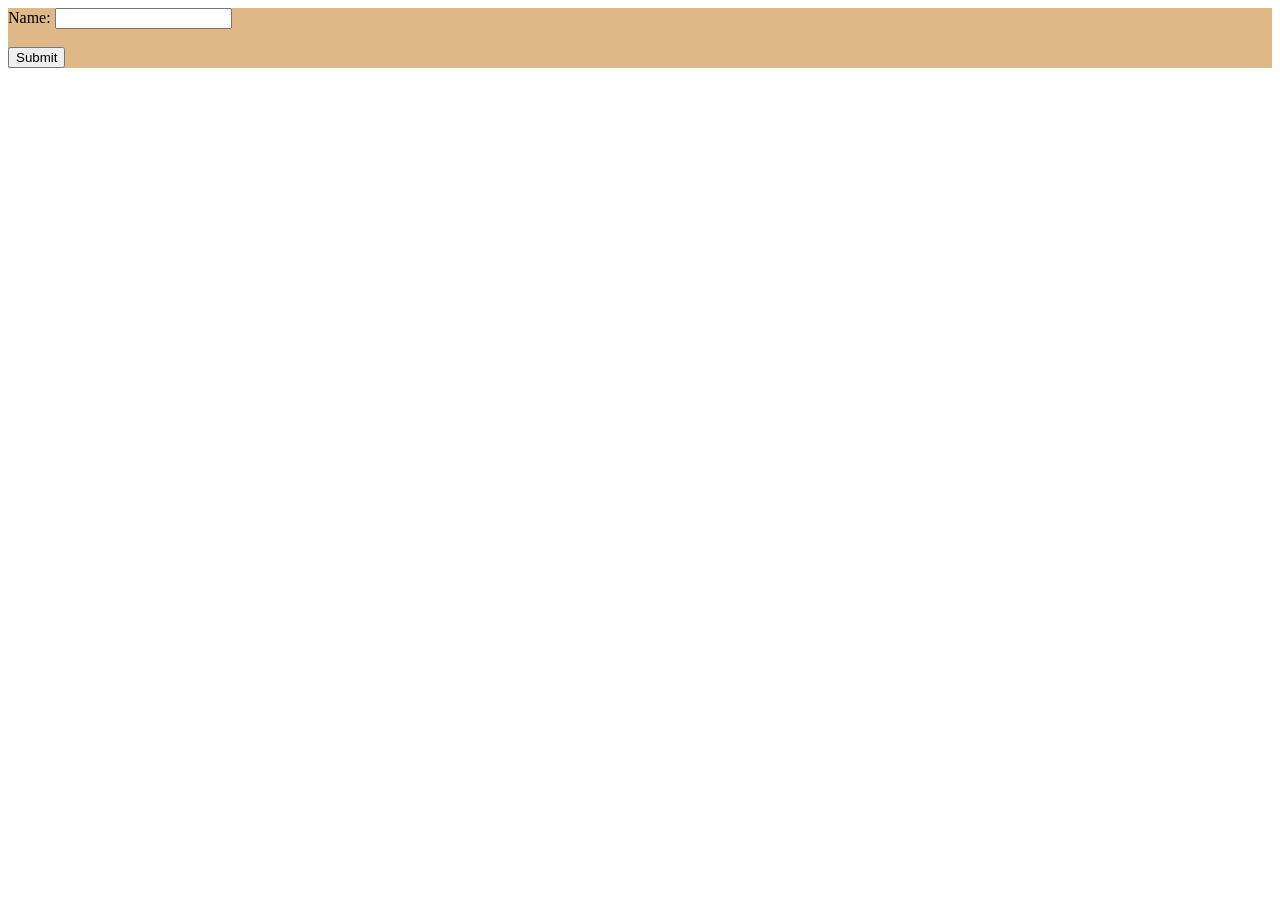
==== index1.html @ 9d90a41b "added new project" ====
<!DOCTYPE html>
<html lang="en">
<head>
    <meta charset="UTF-8">
    <meta name="viewport" content="width=device-width, initial-scale=1.0">
    <title>Document</title>
    <link rel="stylesheet" href="style.css">
</head>
<body>
    <form>
        <label for="name">Name:</label>
        <input type="text" id="name" name="name"><br><br>
        <input type="submit" value="Submit">
    </form>
</body>
</html>
---- style.css ----
form{
    background-color: burlywood;
}
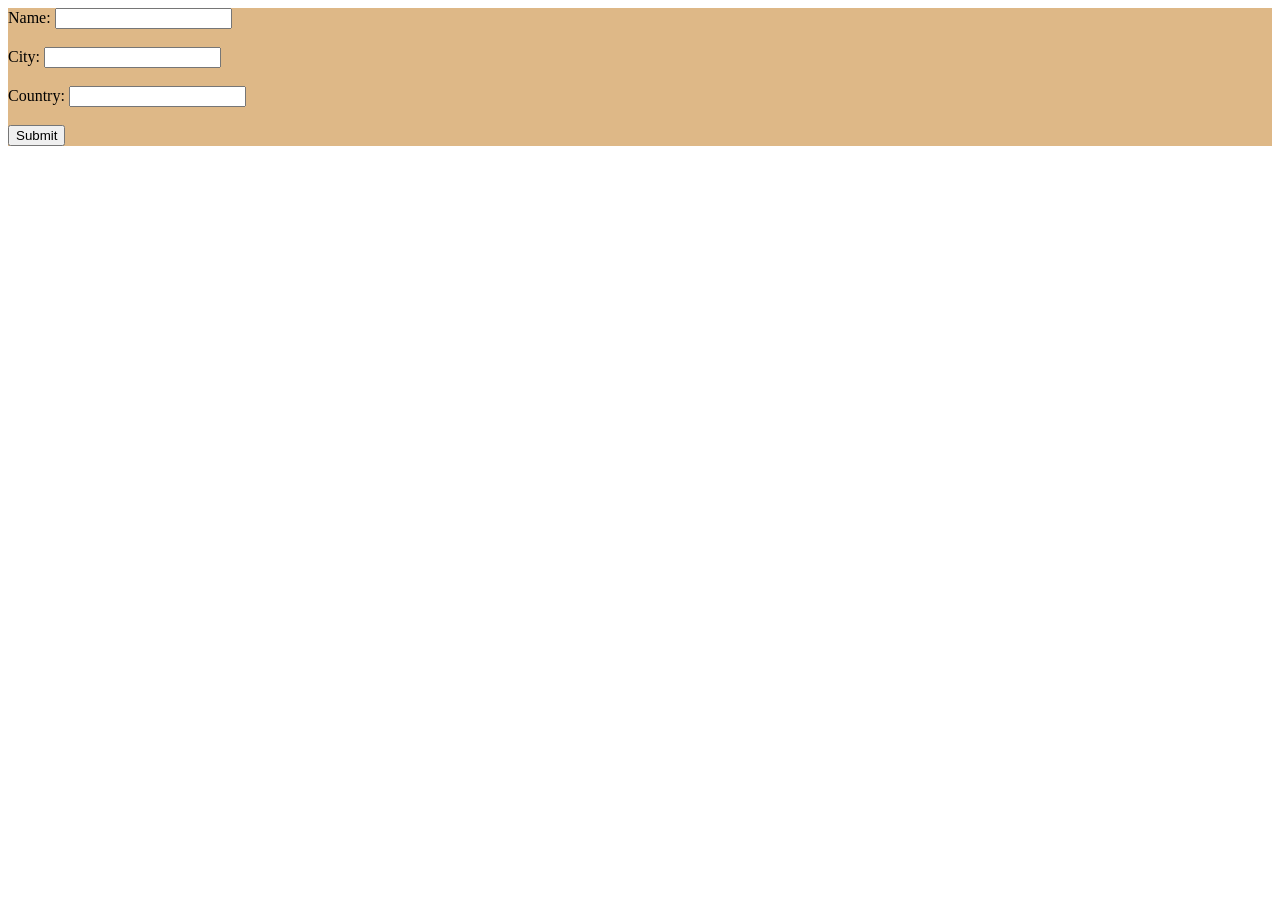
==== commit 5a51c5ea: "new changes" ====
--- a/index1.html
+++ b/index1.html
@@ -10,6 +10,10 @@
     <form>
         <label for="name">Name:</label>
         <input type="text" id="name" name="name"><br><br>
+        <label for="city">City:</label>
+        <input type="text" id="city" name="city"><br><br>
+        <label for="country">Country:</label>
+        <input type="text" id="country" name="country"><br><br>
         <input type="submit" value="Submit">
     </form>
 </body>
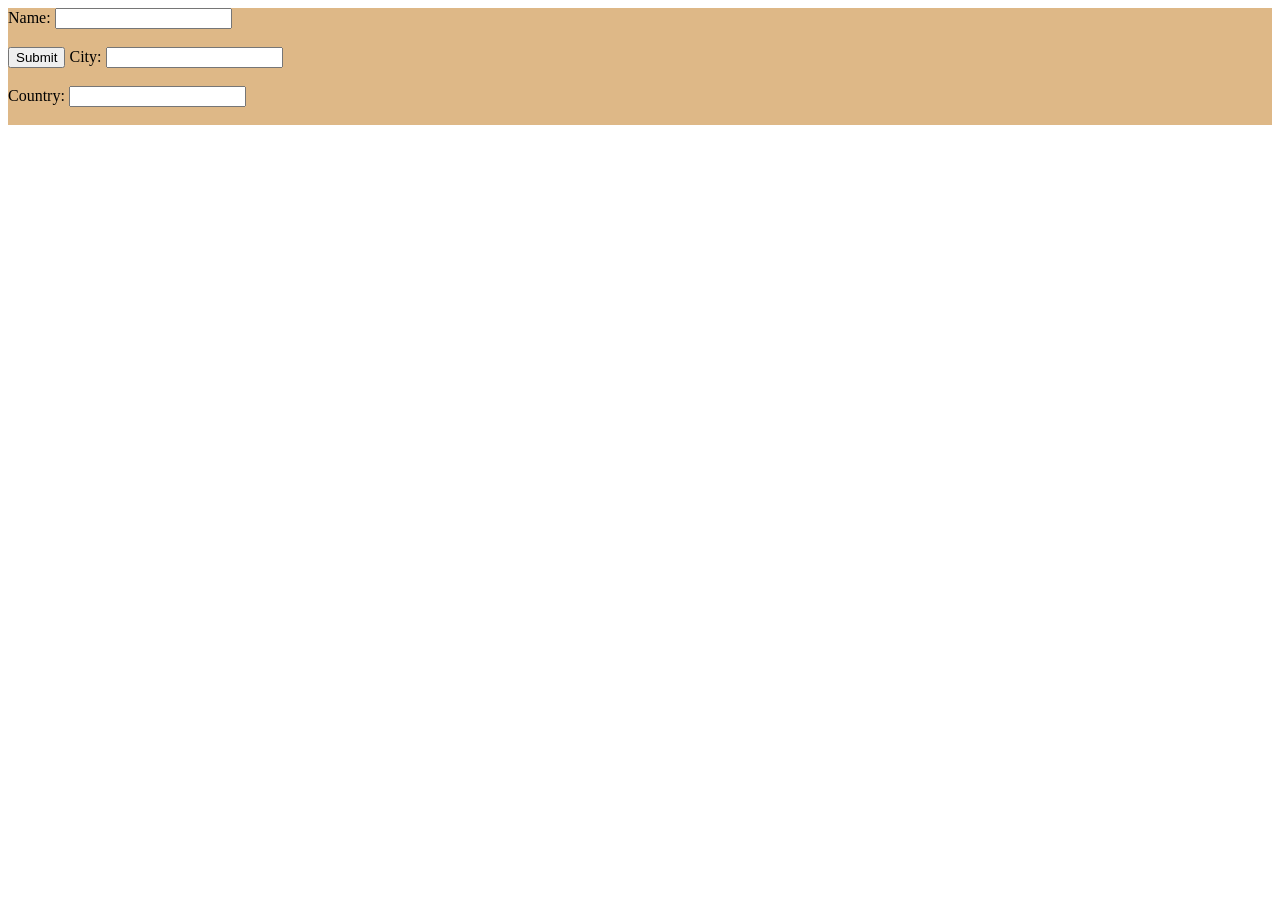
==== commit 9e7244b8: "changes done" ====
--- a/index1.html
+++ b/index1.html
@@ -10,11 +10,11 @@
     <form>
         <label for="name">Name:</label>
         <input type="text" id="name" name="name"><br><br>
+        <input type="submit" value="Submit">
         <label for="city">City:</label>
         <input type="text" id="city" name="city"><br><br>
         <label for="country">Country:</label>
         <input type="text" id="country" name="country"><br><br>
-        <input type="submit" value="Submit">
     </form>
 </body>
 </html>
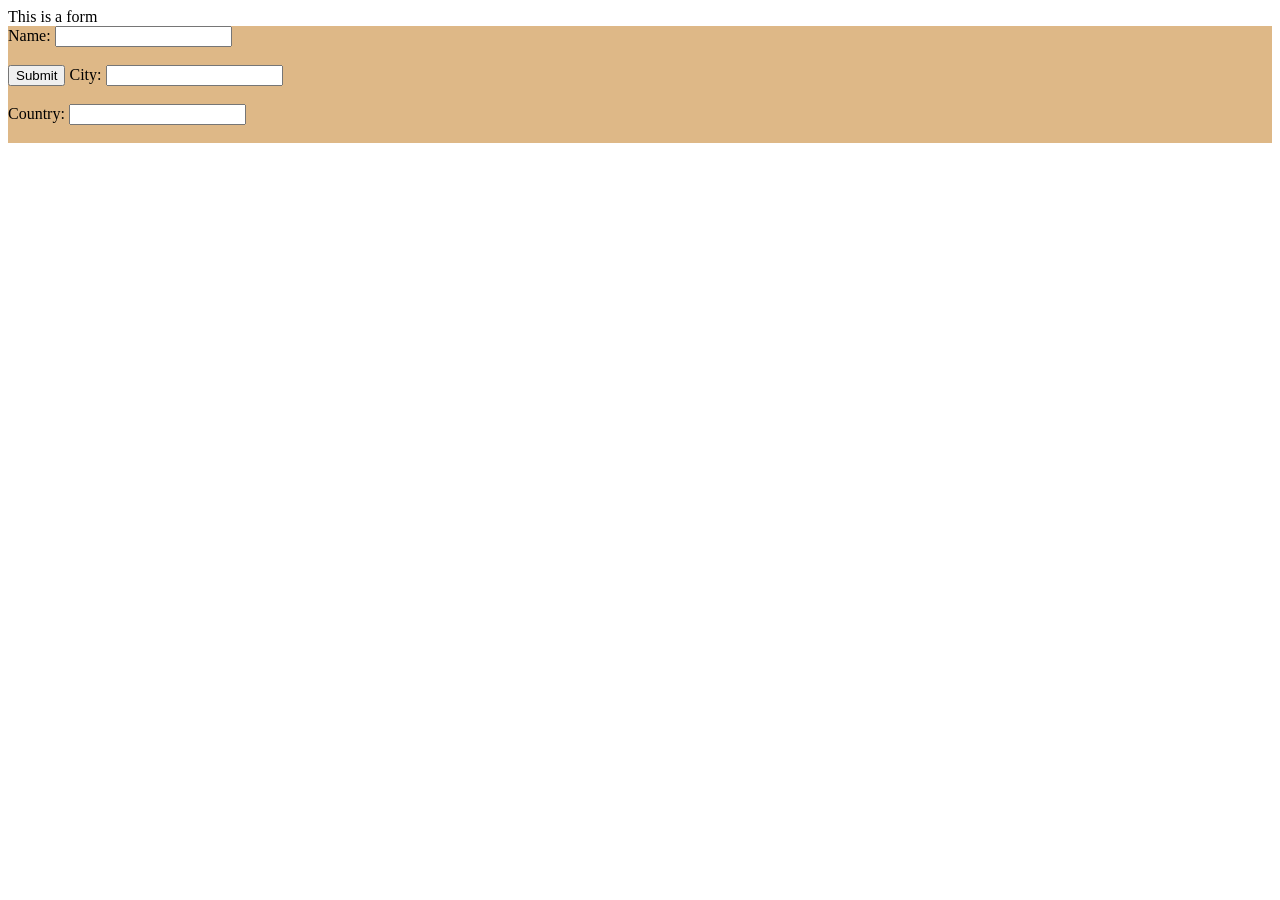
==== commit 5bfd612f: "added new text" ====
--- a/index1.html
+++ b/index1.html
@@ -7,6 +7,7 @@
     <link rel="stylesheet" href="style.css">
 </head>
 <body>
+    This is a form
     <form>
         <label for="name">Name:</label>
         <input type="text" id="name" name="name"><br><br>
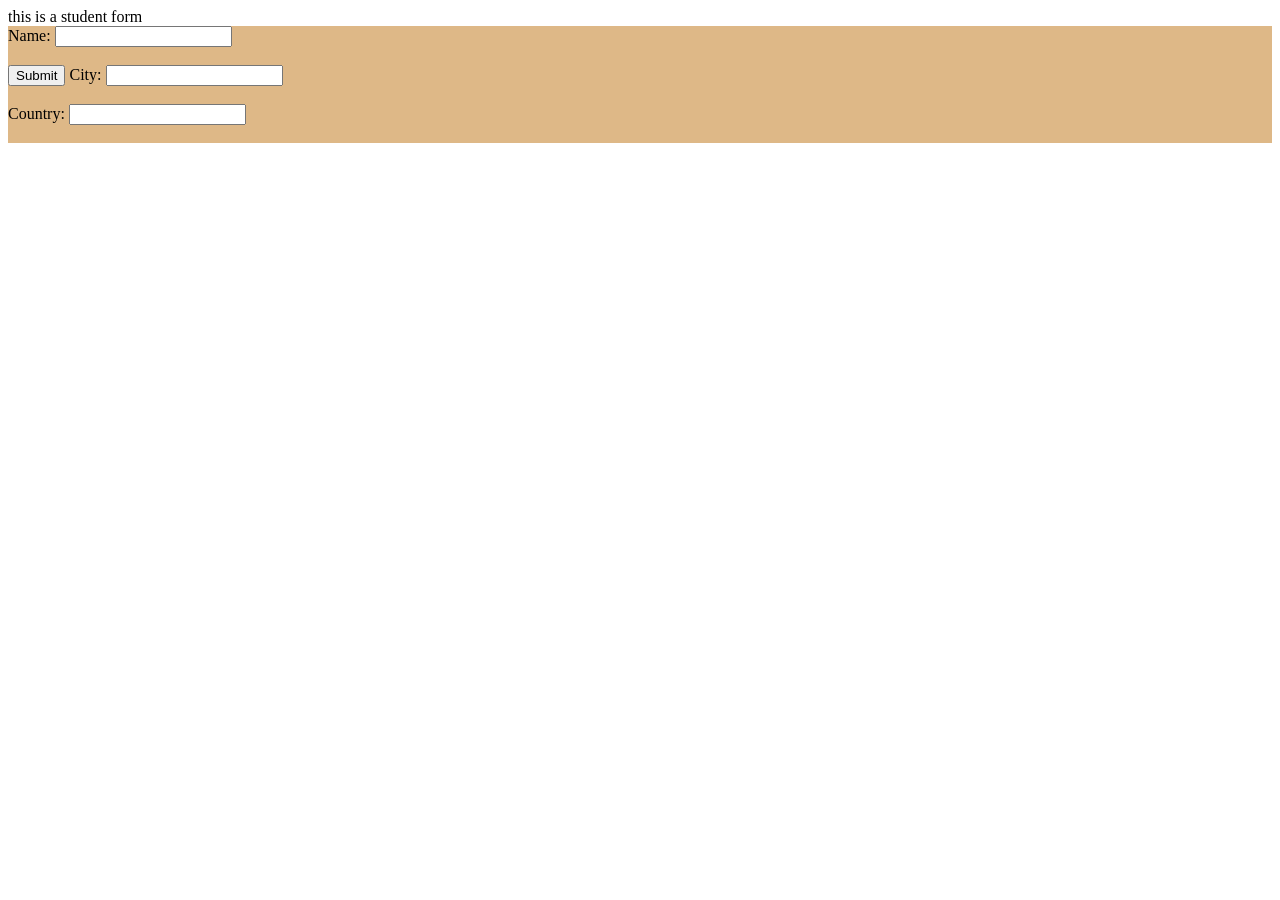
==== commit 227ec03a: "added text" ====
--- a/index1.html
+++ b/index1.html
@@ -7,7 +7,7 @@
     <link rel="stylesheet" href="style.css">
 </head>
 <body>
-    This is a form
+    this is a student form
     <form>
         <label for="name">Name:</label>
         <input type="text" id="name" name="name"><br><br>
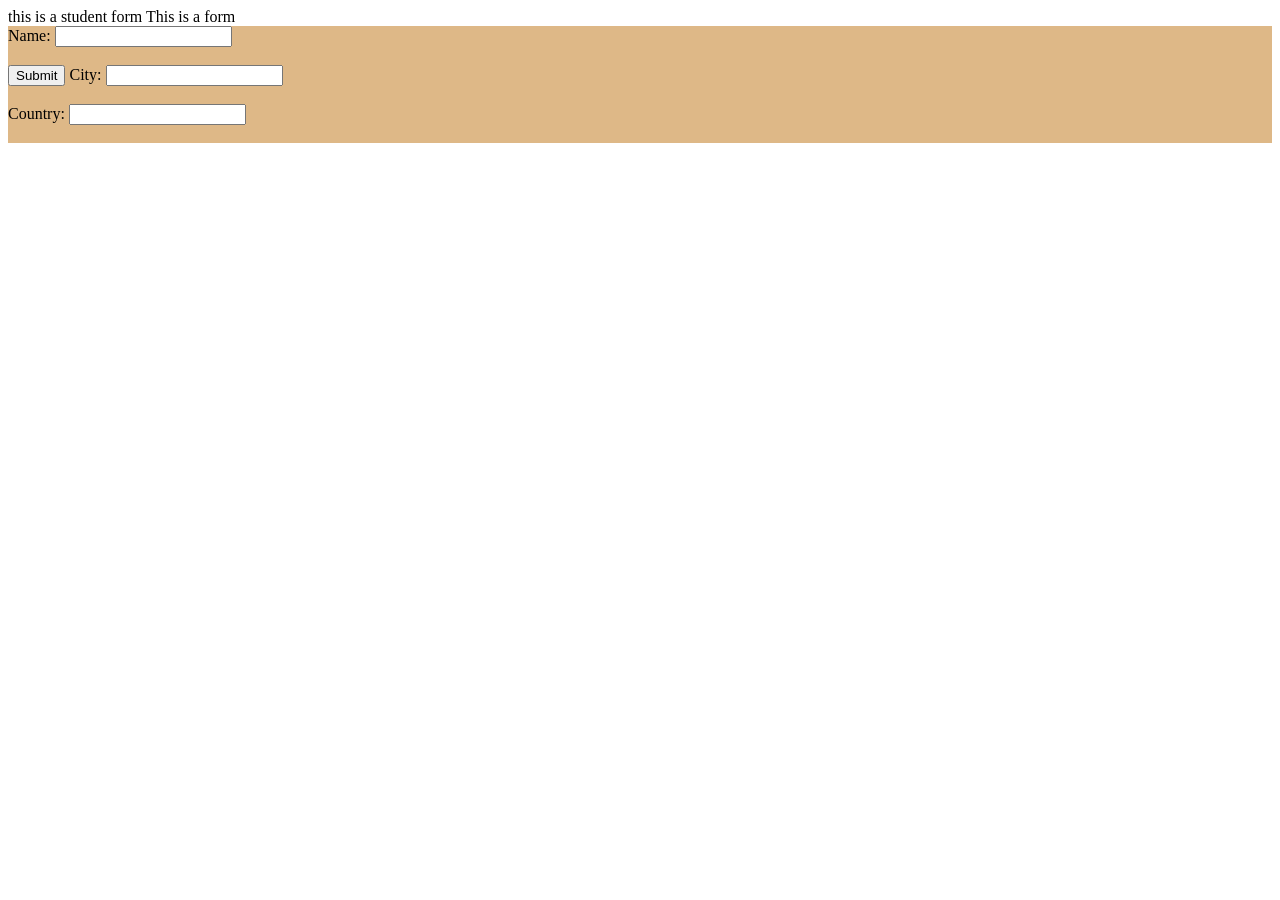
==== commit a81ea33e: "added new line" ====
--- a/index1.html
+++ b/index1.html
@@ -7,7 +7,11 @@
     <link rel="stylesheet" href="style.css">
 </head>
 <body>
+
     this is a student form
+
+    This is a form
+
     <form>
         <label for="name">Name:</label>
         <input type="text" id="name" name="name"><br><br>
